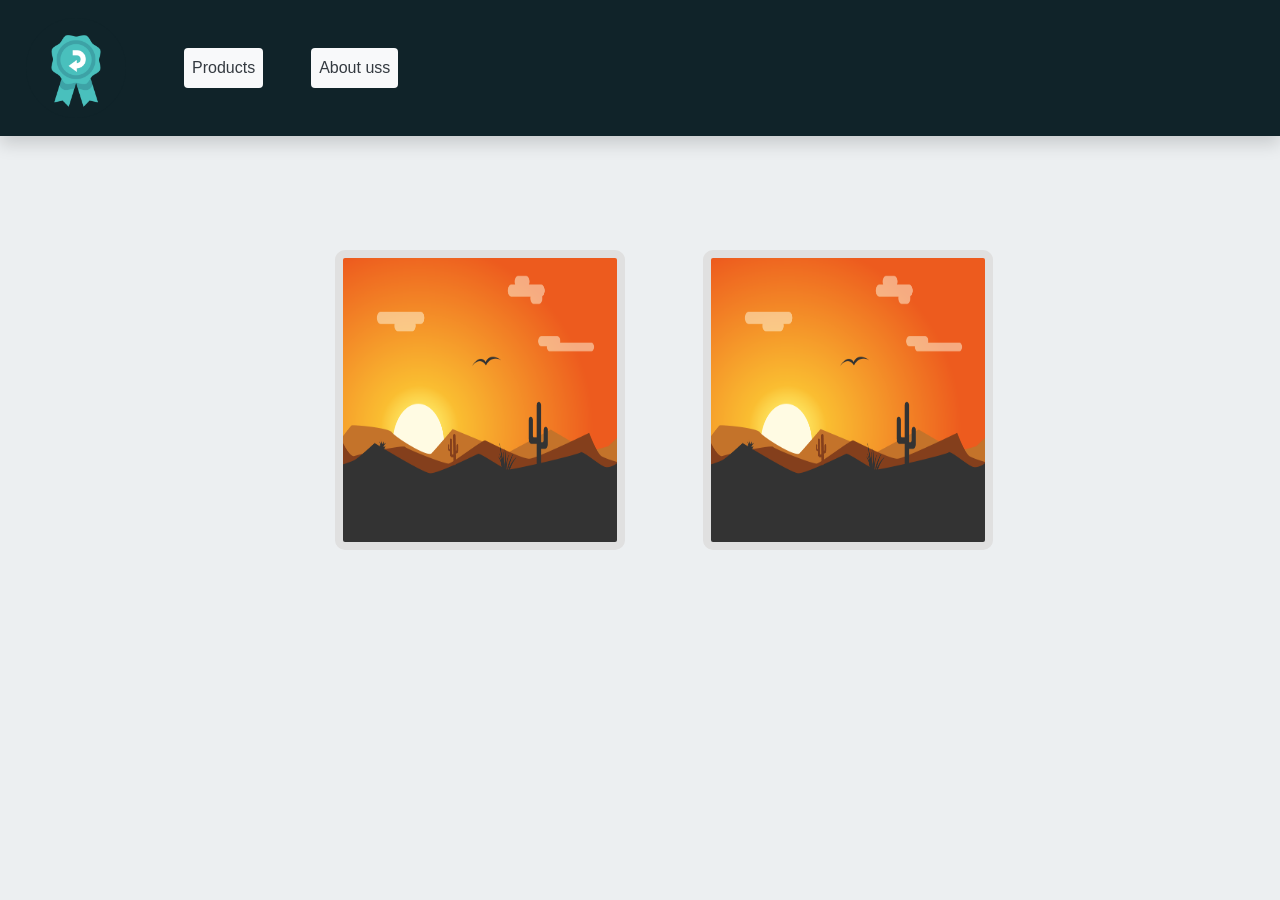
==== index.html @ 70e57fd4 "Merge branch 'master' of https://github.com/kkeval/kkeval.github.io" ====
<!doctype html>
<html lang="en">

<head>
    <meta charset="UTF-8" />
    <meta http-equiv="X-UA-Compatible" content="ie=edge" />
    <meta name="viewport" content="width=device-width, initial-scale=1.0" />
    <link href="https://fonts.googleapis.com/icon?family=Material+Icons" rel="stylesheet" />
    <link rel="stylesheet" href="https://maxcdn.bootstrapcdn.com/bootstrap/4.0.0/css/bootstrap.min.css"
        integrity="sha384-Gn5384xqQ1aoWXA+058RXPxPg6fy4IWvTNh0E263XmFcJlSAwiGgFAW/dAiS6JXm" crossorigin="anonymous" />
    <link rel="stylesheet" href="/css/bootstrap.min.css" />
    <link rel="stylesheet" href="/css/style.css" />
    <title>Check your laptop's warrenty</title>
</head>

<body>
    <header>
        <div class="container">
            <nav id="navmain" class="navbar navbar-expand-lg fixed-top shadow">
                <a class="navbar-brand"></a>
                <button class="navbar-toggler" data-target="#my-nav" data-toggle="collapse" aria-controls="my-nav"
                    aria-expanded="false" aria-label="Toggle navigation">
                    <span class="navbar-toggler-icon"></span>
                </button>
                <div id="my-nav" class="collapse navbar-collapse ml-5">
                    <ul id="kev" class="navbar-nav mr-auto">
                        <li class="nav-item active mr-5">
                            <a class="nav-link bg-light text-dark rounded" href="#">Products<span
                                    class="sr-only">(current)</span></a>
                        </li>
                        <li class="nav-item rounded">
                            <a class="nav-link active bg-light text-dark rounded" href="#" tabindex="-1"
                                aria-disabled="true">About uss </a>
                        </li>
                    </ul>
                </div>
            </nav>
        </div>
    </header>
    <div>
        <section>
            <div class="container-fluid">
                <div class="row align-content-center">
                    <div class="col-lg-3 col-md-12 col-12 ml-5">
                        <a href="index.html"><img id="frontimg" class="img-fluid"
                                src="/media/7a652c529e62ace0ab2fb88443257ed4.png" alt=""></a>
                    </div>
                    <div class="col-lg-3 col-md-12 col-12 ml-5">
                        <a href="index.html"><img id="frontimg2" class="img-fluid" width="300px" height="300px"
                                src="/media/7a652c529e62ace0ab2fb88443257ed4.png" alt=""></a>
                    </div>
                </div>

            </div>
        </section>
    </div>









    <!-- *************scripttt*************** -->
    <script src="https://code.jquery.com/jquery-3.2.1.slim.min.js"
        integrity="sha384-KJ3o2DKtIkvYIK3UENzmM7KCkRr/rE9/Qpg6aAZGJwFDMVNA/GpGFF93hXpG5KkN"
        crossorigin="anonymous"></script>
    <script src="https://cdnjs.cloudflare.com/ajax/libs/popper.js/1.12.9/umd/popper.min.js"
        integrity="sha384-ApNbgh9B+Y1QKtv3Rn7W3mgPxhU9K/ScQsAP7hUibX39j7fakFPskvXusvfa0b4Q"
        crossorigin="anonymous"></script>
    <script src="https://maxcdn.bootstrapcdn.com/bootstrap/4.0.0/js/bootstrap.min.js"
        integrity="sha384-JZR6Spejh4U02d8jOt6vLEHfe/JQGiRRSQQxSfFWpi1MquVdAyjUar5+76PVCmYl"
        crossorigin="anonymous"></script>
    <script src="js/jquery-3.5.1.min.js"></script>
    <script src="js/bootstrap.min.js"></script>
    <script src="js/script.js"></script>
</body>

</html>
---- css/style.css ----
body{
    padding-top: 250px;
    background-color: #ECEFF1;
}

.navbar-brand {
    background: url(../media/logo.png) no-repeat;
    width: 100px;
    height: 100px;
    background-size: contain;
    margin: 10px
}

.row{
    justify-content: center;
}

#frontimg, #frontimg2{
    background-color: #E0E0E0;
    border: 0px;
    border-radius: 10px;
    height:300px;
    width:100%;
    padding: 8px;
    box-shadow: 0 0  0px grey;
    transition: all 400ms ease-out;
}

#frontimg:hover, #frontimg2:hover{
    width: 100%;
    border-radius: 30px;
    box-shadow: 0 0 30px grey;
    transform: scale(1.1);
}
nav{
    background-color: #102329;
}
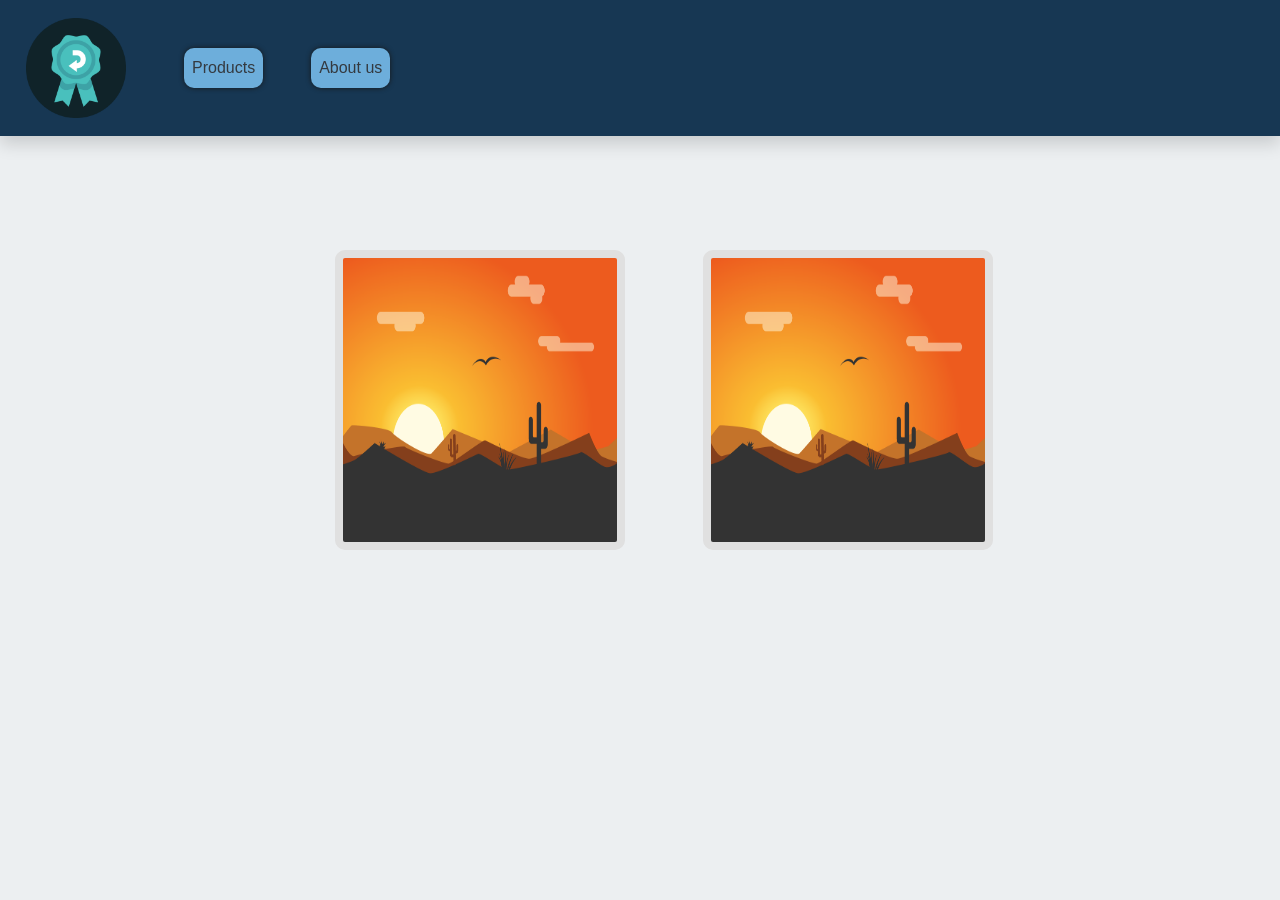
==== commit 059ab0c1: "yo" ====
--- a/index.html
+++ b/index.html
@@ -8,8 +8,8 @@
     <link href="https://fonts.googleapis.com/icon?family=Material+Icons" rel="stylesheet" />
     <link rel="stylesheet" href="https://maxcdn.bootstrapcdn.com/bootstrap/4.0.0/css/bootstrap.min.css"
         integrity="sha384-Gn5384xqQ1aoWXA+058RXPxPg6fy4IWvTNh0E263XmFcJlSAwiGgFAW/dAiS6JXm" crossorigin="anonymous" />
-    <link rel="stylesheet" href="/css/bootstrap.min.css" />
-    <link rel="stylesheet" href="/css/style.css" />
+    <link rel="stylesheet" href="css/bootstrap.min.css" />
+    <link rel="stylesheet" href="style.css" />
     <title>Check your laptop's warrenty</title>
 </head>
 
@@ -18,19 +18,19 @@
         <div class="container">
             <nav id="navmain" class="navbar navbar-expand-lg fixed-top shadow">
                 <a class="navbar-brand"></a>
-                <button class="navbar-toggler" data-target="#my-nav" data-toggle="collapse" aria-controls="my-nav"
-                    aria-expanded="false" aria-label="Toggle navigation">
+                <button class="navbar-toggler bg-dark text-light" data-target="#my-nav" data-toggle="collapse"
+                    aria-controls="my-nav" aria-expanded="false" aria-label="Toggle navigation">
                     <span class="navbar-toggler-icon"></span>
                 </button>
                 <div id="my-nav" class="collapse navbar-collapse ml-5">
-                    <ul id="kev" class="navbar-nav mr-auto">
+                    <ul id="kev" class="navbar-nav  ">
                         <li class="nav-item active mr-5">
-                            <a class="nav-link bg-light text-dark rounded" href="#">Products<span
+                            <a id="btn1" class="nav-link active text-dark" href="#">Products<span
                                     class="sr-only">(current)</span></a>
                         </li>
                         <li class="nav-item rounded">
-                            <a class="nav-link active bg-light text-dark rounded" href="#" tabindex="-1"
-                                aria-disabled="true">About uss </a>
+                            <a id="btn1" class="nav-link active text-dark" href="#" tabindex="-1"
+                                aria-disabled="true">About us</a>
                         </li>
                     </ul>
                 </div>
@@ -60,9 +60,6 @@
 
 
 
-
-
-
     <!-- *************scripttt*************** -->
     <script src="https://code.jquery.com/jquery-3.2.1.slim.min.js"
         integrity="sha384-KJ3o2DKtIkvYIK3UENzmM7KCkRr/rE9/Qpg6aAZGJwFDMVNA/GpGFF93hXpG5KkN"
@@ -78,4 +75,4 @@
     <script src="js/script.js"></script>
 </body>
 
-</html>
+</html>
--- a/style.css
+++ b/style.css
@@ -0,0 +1,54 @@
+body{
+    padding-top: 250px;
+    background-color: #ECEFF1;
+}
+
+.navbar-brand {
+    background: url(../media/logo.png) no-repeat;
+    width: 100px;
+    height: 100px;
+    background-size: contain;
+    margin: 10px;   
+}    
+.row{
+    justify-content: center;
+}
+
+#frontimg, #frontimg2{
+    background-color: #E0E0E0;
+    border: 0px;
+    border-radius: 10px;
+    height:300px;
+    width:100%;
+    padding: 8px;
+    box-shadow: 0 0  0px grey;
+    transition: all 400ms ease-out;
+}
+#frontimg:hover, #frontimg2:hover{
+    width: 100%;
+    border-radius: 30px;
+    box-shadow: 0 0 30px grey;
+    transform: scale(1.1);
+}
+nav{
+    background-color: #173753;
+}
+#btn1,#btn2{
+    
+    background-color: #6DAEDB;
+    border: 0px;
+    border-radius: 10px;
+    box-shadow: 0 0 5px rgb(24, 24, 24);
+    transition: all 500ms ease-out;
+}
+#btn1,#btn2{
+    transition: all 500ms ease-out;
+    
+}
+#btn1:hover,#btn2:hover{
+    transform: scale(1.2);
+    box-shadow: 0 0 20px rgb(24, 24, 24);
+}
+#vada{
+    background-color: red;
+}
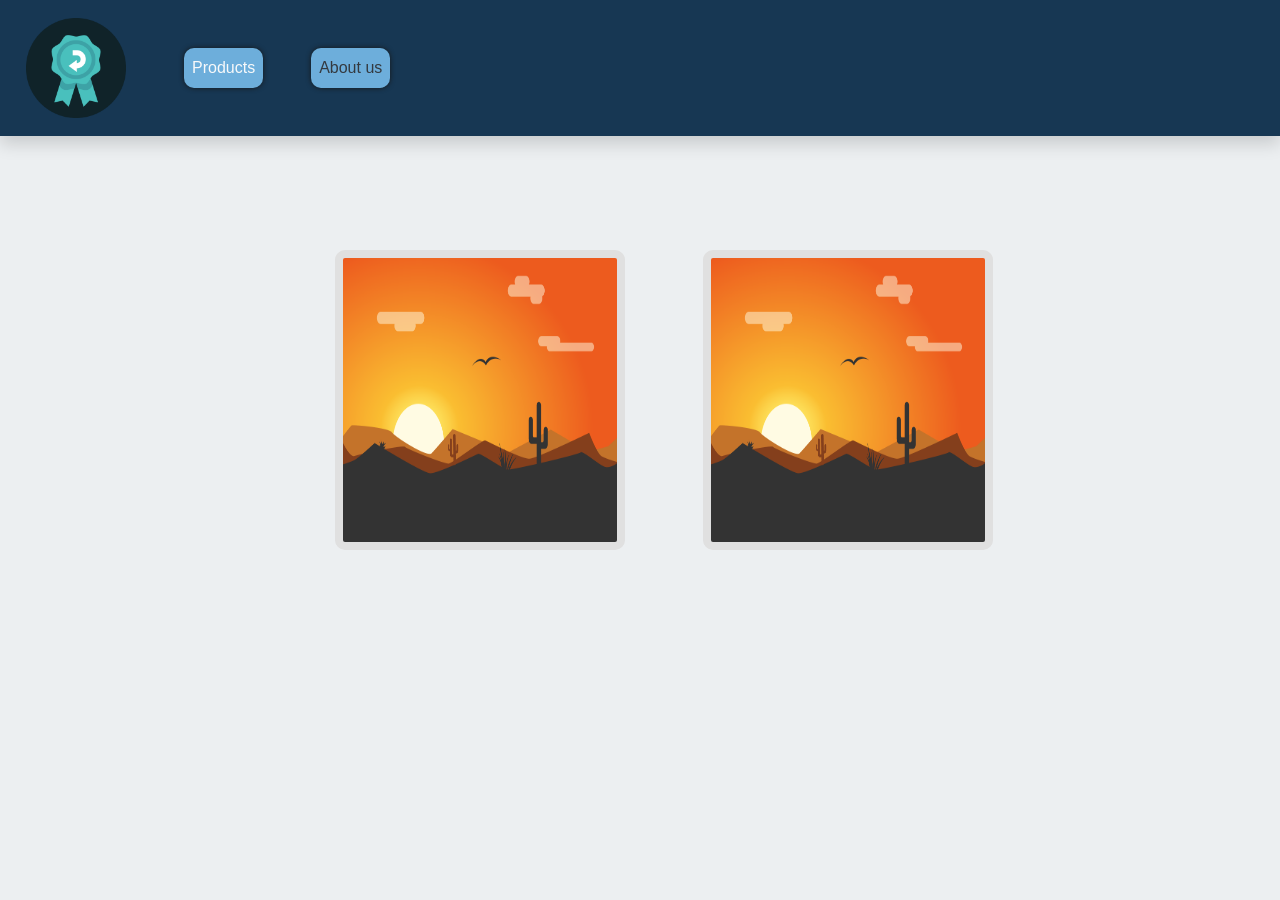
==== commit 90717ad4: "Update index.html" ====
--- a/index.html
+++ b/index.html
@@ -25,7 +25,7 @@
                 <div id="my-nav" class="collapse navbar-collapse ml-5">
                     <ul id="kev" class="navbar-nav  ">
                         <li class="nav-item active mr-5">
-                            <a id="btn1" class="nav-link active text-dark" href="#">Products<span
+                            <a id="btn1" class="nav-link active text-light" href="#">Products<span
                                     class="sr-only">(current)</span></a>
                         </li>
                         <li class="nav-item rounded">
@@ -75,4 +75,4 @@
     <script src="js/script.js"></script>
 </body>
 
-</html>+</html>
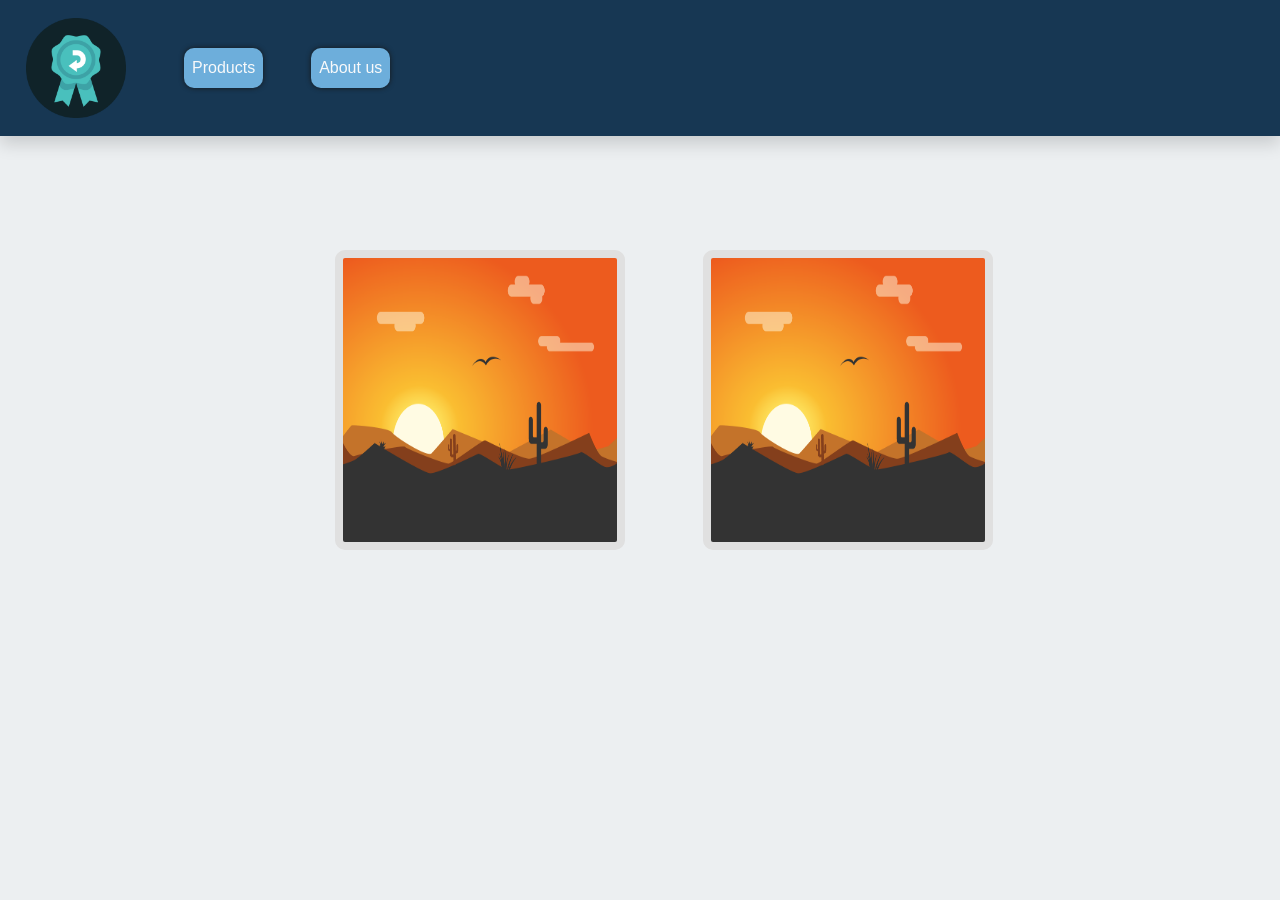
==== commit 86a499c8: "Update index.html" ====
--- a/index.html
+++ b/index.html
@@ -29,7 +29,7 @@
                                     class="sr-only">(current)</span></a>
                         </li>
                         <li class="nav-item rounded">
-                            <a id="btn1" class="nav-link active text-dark" href="#" tabindex="-1"
+                            <a id="btn1" class="nav-link active text-light " href="#" tabindex="-1"
                                 aria-disabled="true">About us</a>
                         </li>
                     </ul>
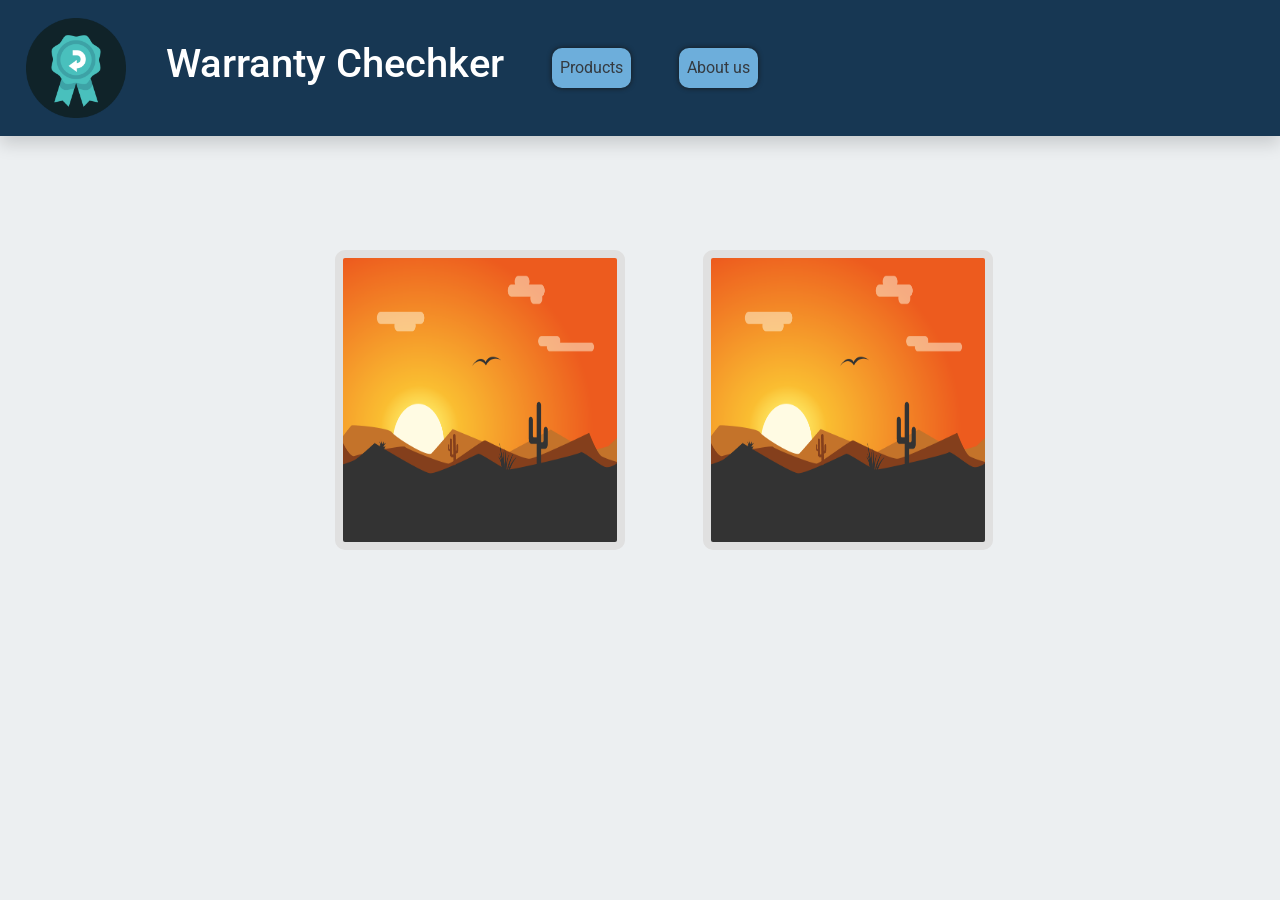
==== commit 9181197c: "new commit" ====
--- a/index.html
+++ b/index.html
@@ -5,6 +5,14 @@
     <meta charset="UTF-8" />
     <meta http-equiv="X-UA-Compatible" content="ie=edge" />
     <meta name="viewport" content="width=device-width, initial-scale=1.0" />
+    <link rel="apple-touch-icon" sizes="180x180" href="media/favi/apple-touch-icon.png">
+    <link rel="icon" type="image/png" sizes="32x32" href="media/favi/favicon-32x32.png">
+    <link rel="icon" type="image/png" sizes="16x16" href="media/favi/favicon-16x16.png">
+    <link rel="manifest" href="media/favi/site.webmanifest">
+    <link rel="mask-icon" href="media/favi/safari-pinned-tab.svg" color="#5bbad5">
+    <meta name="msapplication-TileColor" content="#da532c">
+    <meta name="theme-color" content="#ffffff">
+    <link href="https://fonts.googleapis.com/css2?family=Roboto&display=swap" rel="stylesheet">
     <link href="https://fonts.googleapis.com/icon?family=Material+Icons" rel="stylesheet" />
     <link rel="stylesheet" href="https://maxcdn.bootstrapcdn.com/bootstrap/4.0.0/css/bootstrap.min.css"
         integrity="sha384-Gn5384xqQ1aoWXA+058RXPxPg6fy4IWvTNh0E263XmFcJlSAwiGgFAW/dAiS6JXm" crossorigin="anonymous" />
@@ -22,14 +30,17 @@
                     aria-controls="my-nav" aria-expanded="false" aria-label="Toggle navigation">
                     <span class="navbar-toggler-icon"></span>
                 </button>
+                <div>
+                    <h1 id="h1">Warranty Chechker</h1>
+                </div>
                 <div id="my-nav" class="collapse navbar-collapse ml-5">
                     <ul id="kev" class="navbar-nav  ">
                         <li class="nav-item active mr-5">
-                            <a id="btn1" class="nav-link active text-light" href="#">Products<span
+                            <a id="btn1" class="nav-link active text-dark" href="#">Products<span
                                     class="sr-only">(current)</span></a>
                         </li>
                         <li class="nav-item rounded">
-                            <a id="btn1" class="nav-link active text-light " href="#" tabindex="-1"
+                            <a id="btn1" class="nav-link active text-dark" href="#" tabindex="-1"
                                 aria-disabled="true">About us</a>
                         </li>
                     </ul>
@@ -75,4 +86,4 @@
     <script src="js/script.js"></script>
 </body>
 
-</html>
+</html>
--- a/style.css
+++ b/style.css
@@ -13,7 +13,11 @@
 .row{
     justify-content: center;
 }
-
+#h1{
+    margin-left: 30px;
+    font-family: 'Roboto', sans-serif;
+    color: white;
+}
 #frontimg, #frontimg2{
     background-color: #E0E0E0;
     border: 0px;
@@ -48,7 +52,4 @@
 #btn1:hover,#btn2:hover{
     transform: scale(1.2);
     box-shadow: 0 0 20px rgb(24, 24, 24);
-}
-#vada{
-    background-color: red;
 }
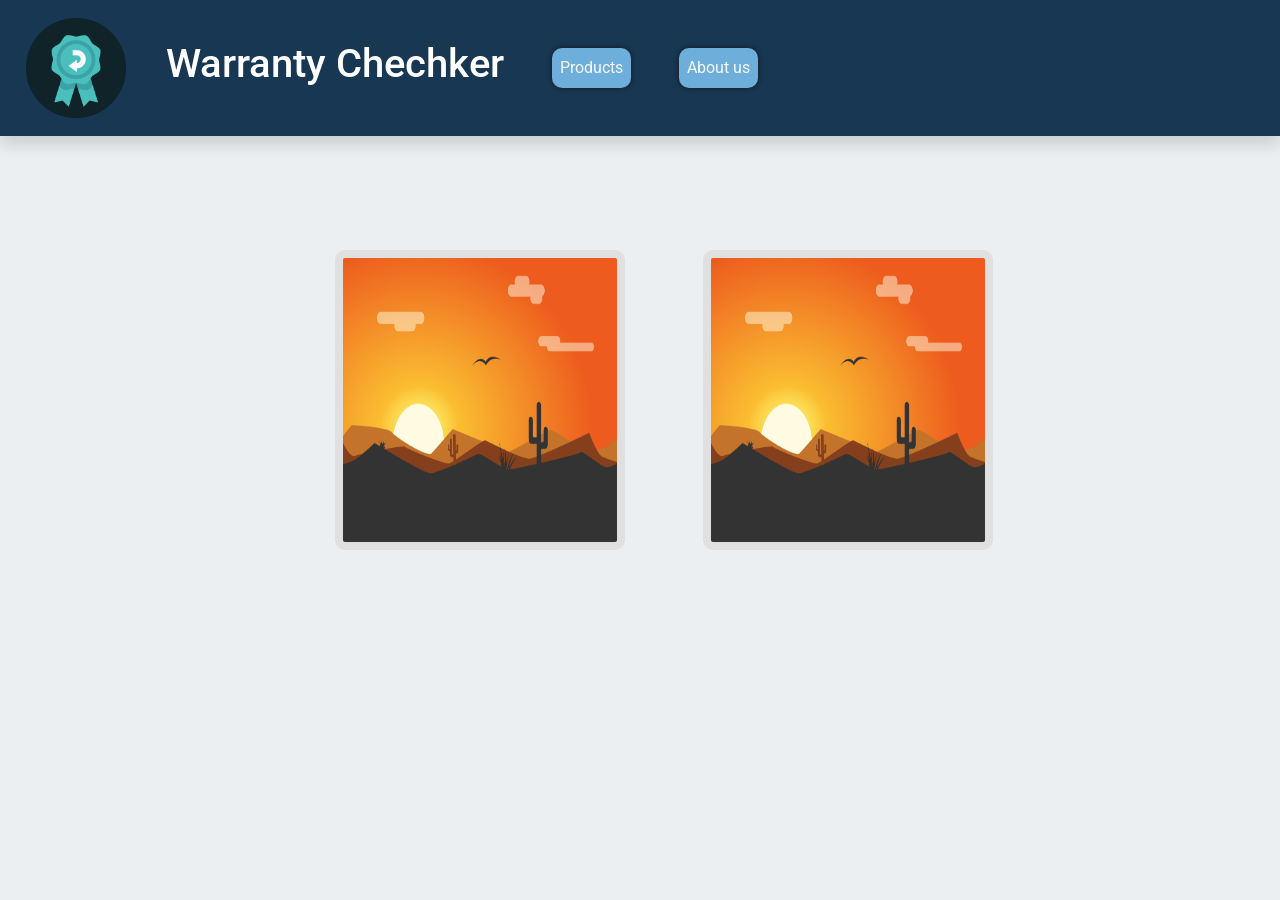
==== commit 4c33ca6b: "Merge branch 'master' of https://github.com/kkeval/kkeval.github.io" ====
--- a/index.html
+++ b/index.html
@@ -36,11 +36,11 @@
                 <div id="my-nav" class="collapse navbar-collapse ml-5">
                     <ul id="kev" class="navbar-nav  ">
                         <li class="nav-item active mr-5">
-                            <a id="btn1" class="nav-link active text-dark" href="#">Products<span
+                            <a id="btn1" class="nav-link active text-light" href="#">Products<span
                                     class="sr-only">(current)</span></a>
                         </li>
                         <li class="nav-item rounded">
-                            <a id="btn1" class="nav-link active text-dark" href="#" tabindex="-1"
+                            <a id="btn1" class="nav-link active text-light" href="#" tabindex="-1"
                                 aria-disabled="true">About us</a>
                         </li>
                     </ul>
@@ -86,4 +86,4 @@
     <script src="js/script.js"></script>
 </body>
 
-</html>+</html>
